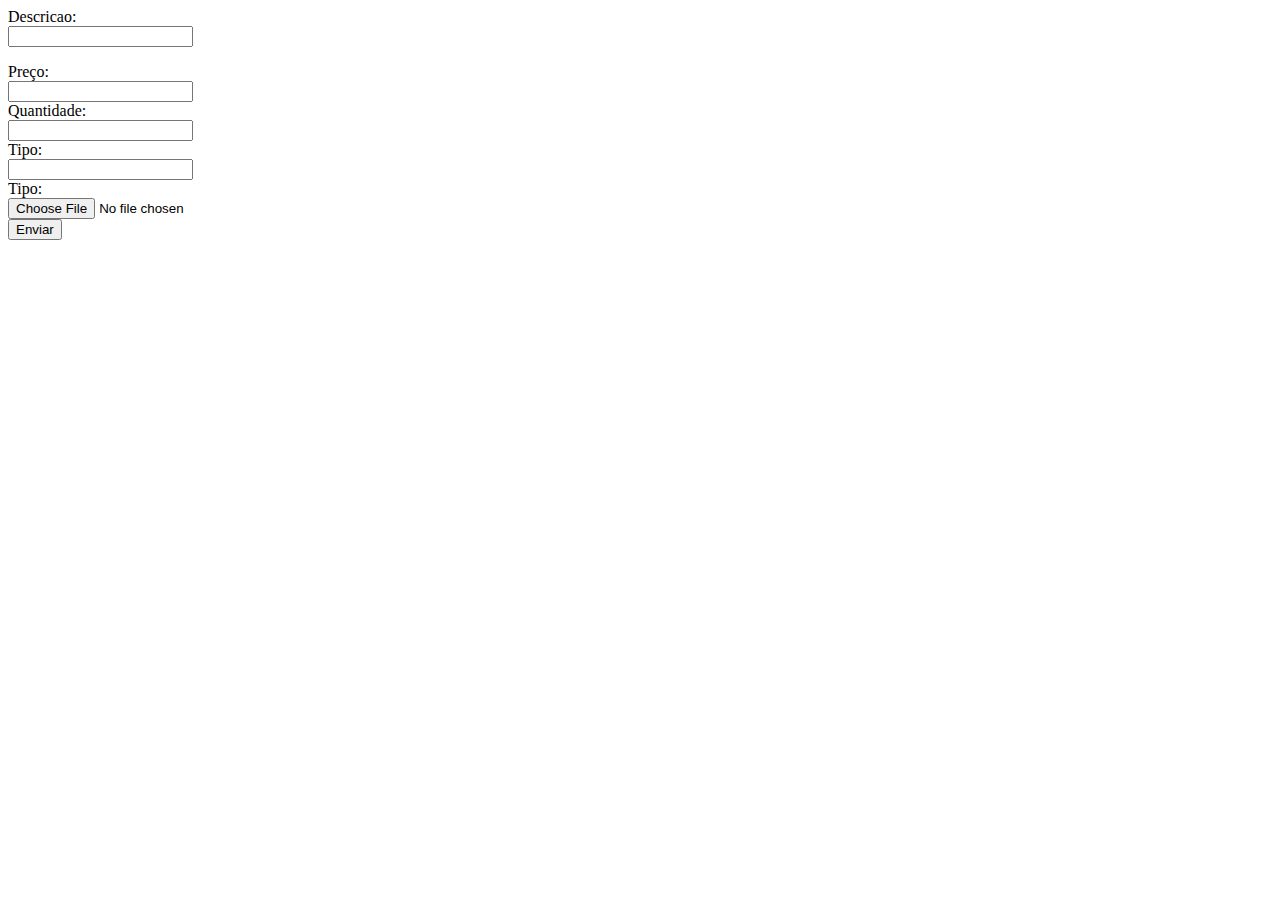
==== src/main/resources/templates/cadastrar.html @ 0b43f80a "Initial commit" ====
<!DOCTYPE html>
<html lang="en" xmlns:th="http://www.thymeleaf.org">

<div th:replace="fragments/commons :: head"/>

<body>
    <div th:replace="fragments/commons :: navgation(-1)"/>

        <div class="row justify-content-center">
            <form method="post" th:object="${roupa}" class="col-md-2"  th:action="@{/salvar}" enctype="multipart/form-data">
                <label class="form-label">Descricao: </label><br/>
                <input type="text" name="genero" th:field="*{descricao}"> <br/>
                <p th:if="${#fields.hasErrors('preco')}" ></p>
                <label class="form-label">Preço:</label><br/>
                <input type="number" step="0.01" name="preco" th:field="*{preco}"> <br/>
                <label class="form-label">Quantidade: </label><br/>
                <input type="number" name="quantidade" th:field="*{quantidade}"> <br/>
                <label class="form-label">Tipo: </label><br/>
                <input type="text" name="tipo" th:field="*{tipo}"> <br/><label class="form-label">Tipo: </label><br/>
                <input type="file" name="file" > <br/>
                <button type="submit" class="btn btn-primary">Enviar</button>
            </form>
        </div>
    <div th:replace="fragments/commons :: footer"/>
</body>
</html>
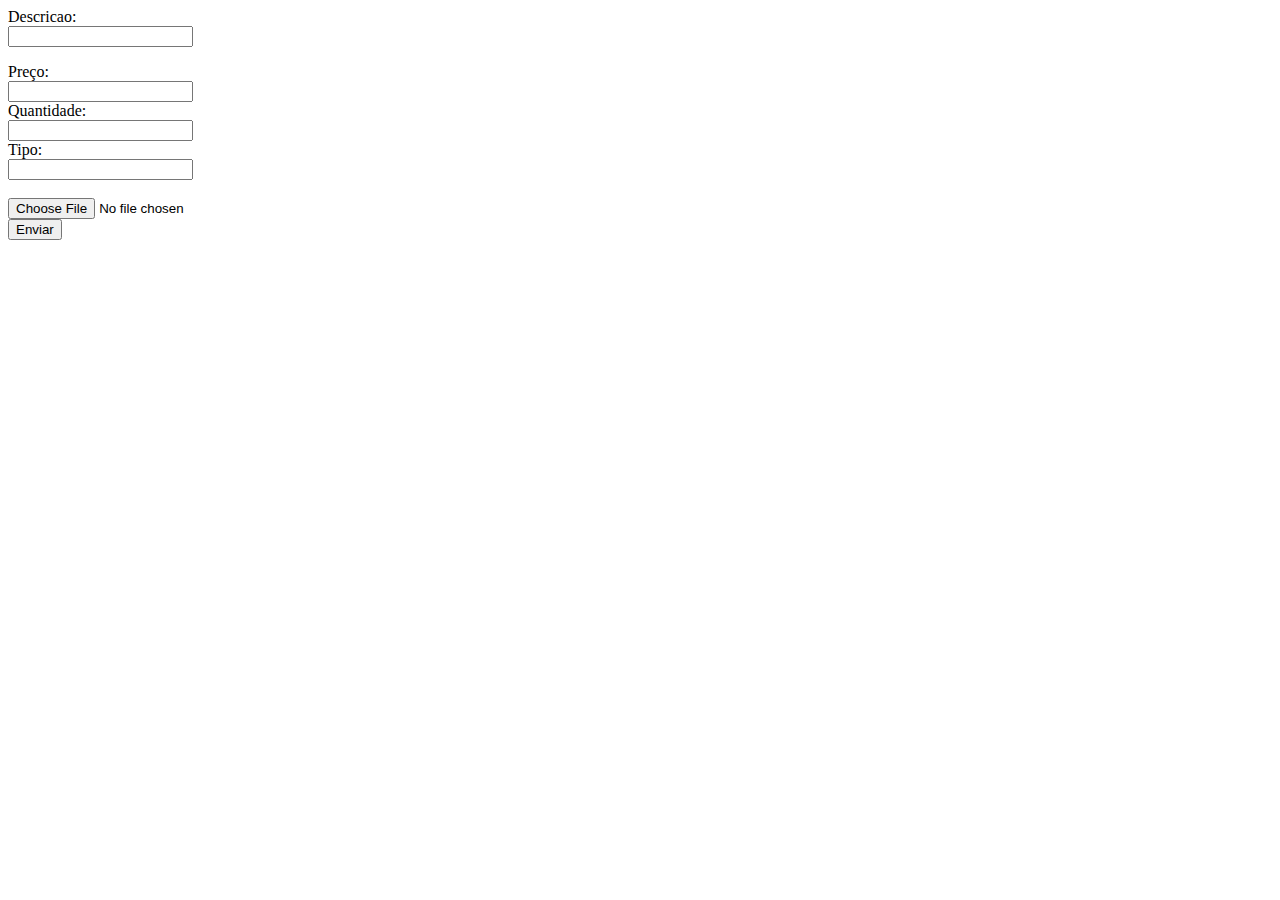
==== commit 2aebac0b: "Update cadastrar.html" ====
--- a/src/main/resources/templates/cadastrar.html
+++ b/src/main/resources/templates/cadastrar.html
@@ -16,11 +16,11 @@
                 <label class="form-label">Quantidade: </label><br/>
                 <input type="number" name="quantidade" th:field="*{quantidade}"> <br/>
                 <label class="form-label">Tipo: </label><br/>
-                <input type="text" name="tipo" th:field="*{tipo}"> <br/><label class="form-label">Tipo: </label><br/>
+                <input type="text" name="tipo" th:field="*{tipo}"> <br/><label class="form-label"> </label><br/>
                 <input type="file" name="file" > <br/>
                 <button type="submit" class="btn btn-primary">Enviar</button>
             </form>
         </div>
     <div th:replace="fragments/commons :: footer"/>
 </body>
-</html>+</html>
